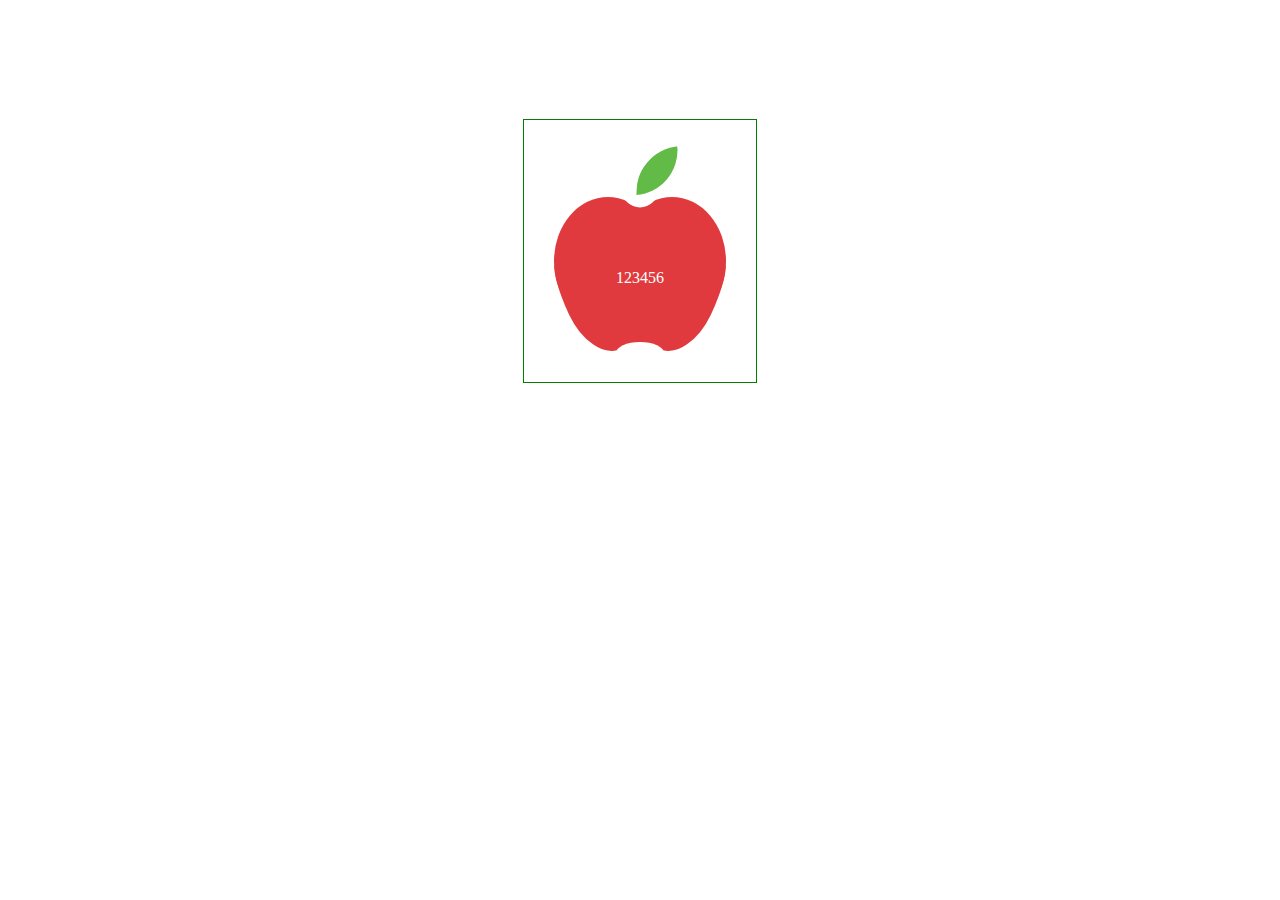
==== index.html @ fd6aaefc "index" ====
﻿<!DOCTYPE html>
<html lang="en">

<head>
    <meta charset="UTF-8">
    <title>苹果</title>
    <style>
    .apple {
        position: relative;
        width: 172px;
        height: 202px;
        margin: 150px auto;
        outline: 1px solid green;
        outline-offset: 30px;
    }
    
    .handle {
        position: absolute;
        z-index: 100;
        left: 122px;
        top: -22px;
        transform: rotate(40deg);
        background-color: #62bb47;
    }
    
    .handle:before,
    .handle:after {
        background-color: #62bb47;
        border-radius: 50%;
        content: "#";
        display: block;
        height: 90px;
        position: absolute;
        text-indent: -9999px;
        width: 90px;
    }
    
    .handle:before {
        clip: rect(0 13px 80px 0px);
    }
    
    .handle:after {
        clip: rect(14px 100px 76px 76px);
        left: -64px;
    }
    
    .apple .top,
    .apple .bottom {
        position: absolute;
        background-color: #e03a3e;
    }
    
    .top-wrap,
    .bottom-wrap {
        position: absolute;
        width: 100%;
        overflow: hidden;
    }
    
    .top-wrap {
        top: 47px;
        height: 128px;
    }
    
    .top {
        top: 0;
        border-radius: 108px/128px;
        width: 108px;
        height: 100%;
    }
    
    .top.left {
        left: 0;
    }
    
    .top.right {
        right: 0;
    }
    
    .bottom-wrap {
        top: 98px;
        height: 104px;
    }
    
    .bottom {
        border-radius: 22px 22px 64px 64px/106px 106px 106px 106px;
        height: 106px;
        top: 0;
        width: 64px;
    }
    
    .bottom.left {
        transform: rotate(-25deg);
        left: 12px;
    }
    
    .bottom.right {
        transform: rotate(25deg);
        right: 12px;
    }
    
    .middle,
    .bottom-radius,
    .top-radius {
        position: absolute;
        background-color: #e03a3e;
        left: 50%;
        transform: translateX(-50%);
    }
    
    .middle {
        height: 145px;
        top: 55px;
        width: 70px;
        color: white;
        line-height: 145px;
        text-align: center;
    }
    
    .bottom-radius {
        position: absolute;
        border-radius: 50%;
        height: 22px;
        top: 192px;
        width: 48px;
        background-color: #fff;
    }
    
    .top-radius {
        top: -26px;
        border-radius: 20px;
        height: 80px;
        transform: translateX(-50%) rotate(-45deg) scale(0.9);
        width: 80px;
        background-color: #fff;
    }
    </style>
</head>

<body>
    <!-- http://www.ecsspert.com/css3-logos/apple.php -->
    <div class="apple">
        <div class="handle"></div>
        <div class="top-wrap">
            <div class="top left"></div>
            <div class="top right"></div>
        </div>
        <div class="bottom-wrap">
            <div class="bottom left"></div>
            <div class="bottom right"></div>
        </div>
        <div class="middle">123456</div>
        <div class="bottom-radius"></div>
        <div class="top-radius"></div>
    </div>
</body>

</html>
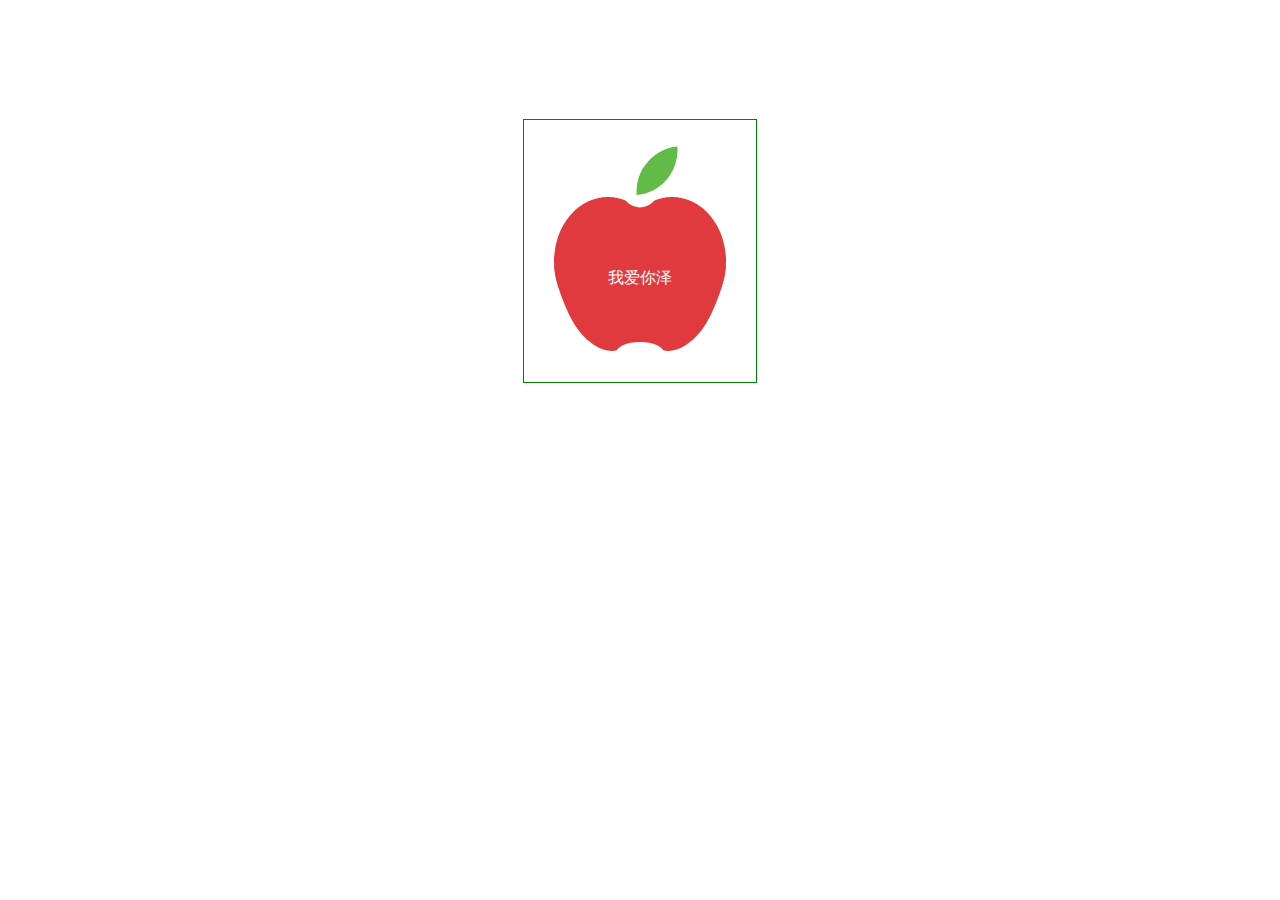
==== commit 2c9cbfd1: "update" ====
--- a/index.html
+++ b/index.html
@@ -149,7 +149,7 @@
             <div class="bottom left"></div>
             <div class="bottom right"></div>
         </div>
-        <div class="middle">123456</div>
+        <div class="middle">我爱你泽</div>
         <div class="bottom-radius"></div>
         <div class="top-radius"></div>
     </div>
